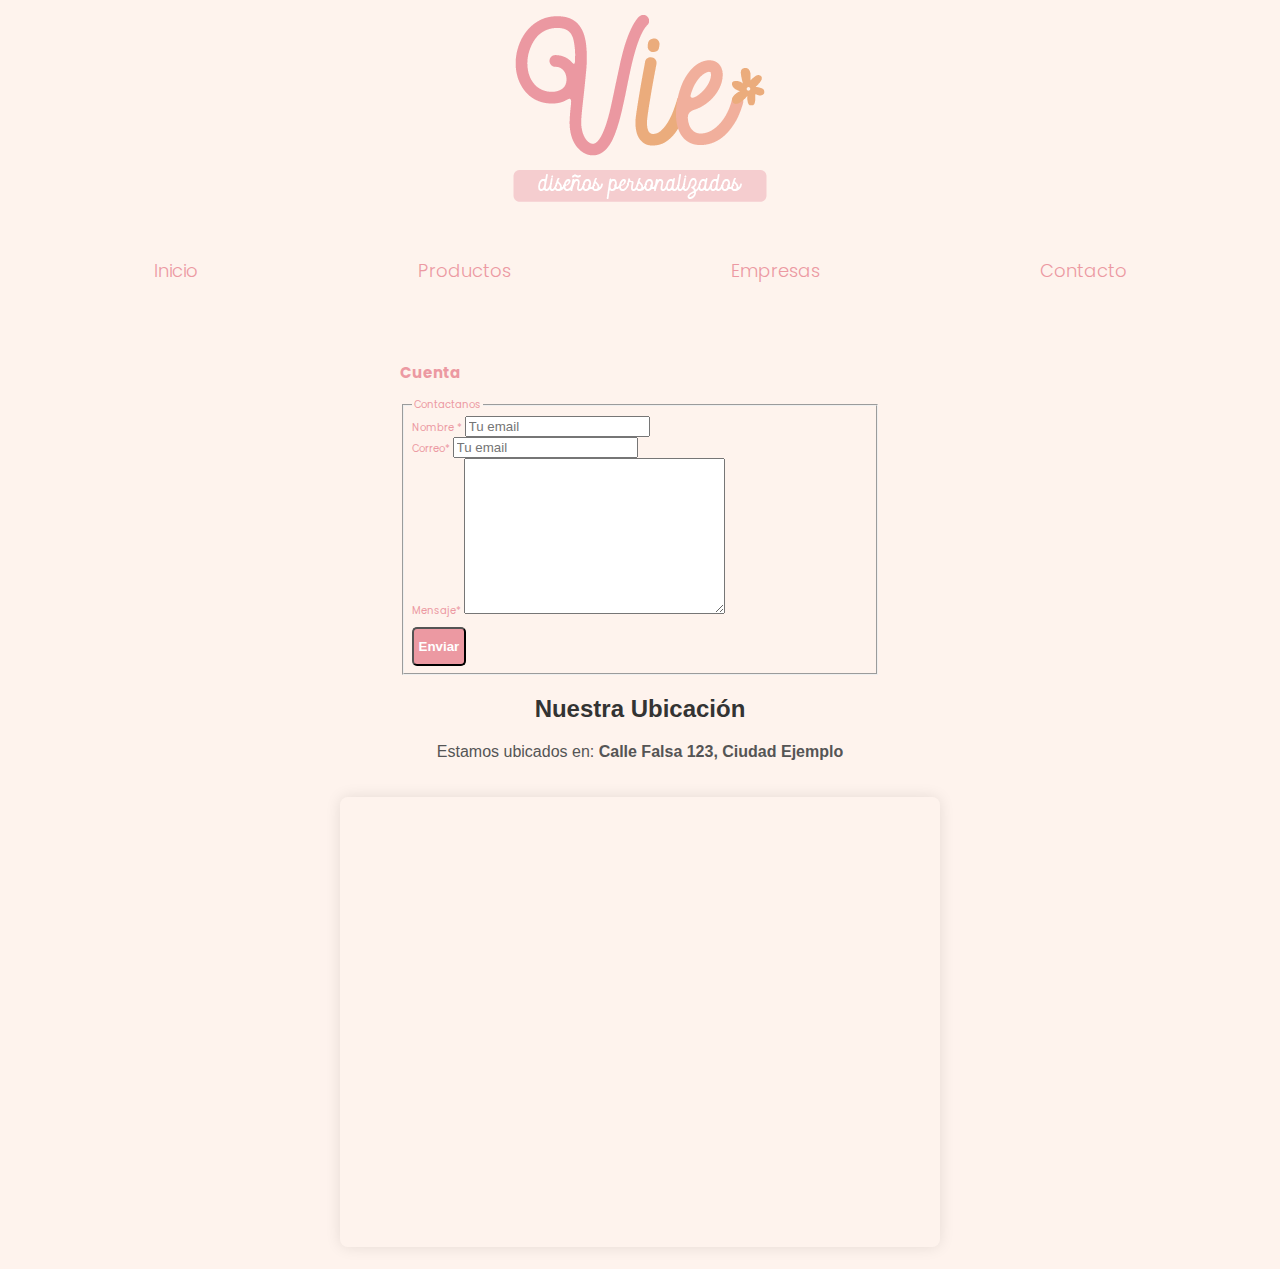
==== Pages/contacto.html @ 56694674 "Primer commit" ====
<!DOCTYPE html>
<html lang="en">
<head>
    <meta charset="UTF-8">
    <meta name="viewport" content="width=device-width, initial-scale=1.0">
    <link rel="stylesheet" href="../styles/style.css">
    <title>Document</title>
</head>
<body>
    <header> 
        <div>
           <center>
            <img src="../IMAGENES/logo.png"/>
           </center>
        </div>
       <nav>
           <ul>
               <li><a href="index.html">Inicio</a></li>
               <li><a href="productos.html">Productos</a></li>
               <li><a href="empresas.html">Empresas</a></li>
               <li><a href="contacto.html">Contacto</a></li>
           </ul>
       </nav>
   </header>
   <section class="contenedor"> <!-- Seccion 2 -->
    <h2>Cuenta</h2>

     <form action="">
         <fieldset>
             <legend>Contactanos</legend>
             <div>
                 <label for="nombre">Nombre <span>*</span></label>
                 <input type="text" placeholder="Tu email" id="nombre">
             </div>
             <div>
                 <label for="corre">Correo<span>*</span></label>
                 <input type="email" placeholder="Tu email" id="correo">
             </div>

             <div>
                 <label for="mensaje">Mensaje<span>*</span></label>
                 <textarea name="" id="mensaje" cols="30" rows="10"></textarea>
             </div>

             <input class="boton" type="submit" value="Enviar">
         </fieldset>
     </form>
 </section>
    <div class="location">
        <h2>Nuestra Ubicación</h2>
        <p>Estamos ubicados en: <strong>Calle Falsa 123, Ciudad Ejemplo</strong></p>
        <iframe 
            src="https://maps.app.goo.gl/xxHJdcrVUppGz67c6" 
            width="600" 
            height="450" 
            style="border:0;" 
            allowfullscreen="" 
            loading="lazy"></iframe>
    </div>
</body>
</html>
---- styles/style.css ----
@import url('https://fonts.googleapis.com/css2?family=Poppins:ital,wght@0,100;0,200;0,300;0,400;0,500;0,600;0,700;0,800;0,900;1,100;1,200;1,300;1,400;1,500;1,600;1,700;1,800;1,900&display=swap');


/* Estilo general del cuerpo de la página */
body {
    font-size: 10px; /* Fuente para todo el texto de la página */
    font-family: "Poppins", sans-serif; /* Elimina el margen predeterminado del cuerpo */
    color: #ec99a2; /* Elimina el padding predeterminado del cuerpo */
    background-color: #fef3ed; /* Color de fondo de la página */
    margin: 0;
    padding: 0;
}

header{
    background-color: #fef3ed;
    padding: 15px;
    text-align: center;
    justify-content: center;
}

.contenedor {
    max-width: 30rem;
    margin: 0 auto;
}
/* Contenedor principal que agrupa la imagen y la descripción */
.main-container {
    display: flex;                    /* Alinea la imagen y la descripción en una fila */
    height: 40vh;                    /* La altura del contenedor es el 100% de la ventana */
}

/* Sección de la imagen */
.image-section {
    flex: 1;                          /* La imagen ocupa la mitad del ancho disponible */
}

.image-section img {
    width: 100%;                      /* La imagen ocupa el 100% del ancho de su contenedor */
    height: 100%;                     /* La imagen ocupa el 100% de la altura de su contenedor */
    object-fit: cover;                /* Cubre todo el espacio disponible sin distorsión */
}

/* Sección de la descripción */
.description-section {
    flex: 1;                          /* La descripción ocupa la otra mitad del ancho */
    padding: 40px;                    /* Espaciado interno */
    display: flex;
    flex-direction: column;           /* Alinea los elementos en una columna */
    justify-content: center;          /* Centra verticalmente el contenido */
    background-color: #f3bdc388;        /* Color de fondo para la sección de descripción */
    color: #ec99a2;                      /* Color del texto */
}

.description-section h1 {
    font-size: 2.5em;                 /* Tamaño del título */
    color: #ea9d83;                   /* Color del título */
    margin-bottom: 20px;              /* Espacio debajo del título */
}

.description-section p {
    font-size: 1.2em;                 /* Tamaño del texto del párrafo */
    line-height: 1.5;                 /* Altura de línea para mejorar la legibilidad */
    margin-bottom: 20px;              /* Espacio debajo de cada párrafo */
}
/* Estilos para la barra de navegación */
nav{
    background-color: #fef3ed; /* Color de fondo para la barra de navegación */
    padding: 20px; /* Espaciado interno en la parte superior e inferior de la barra */
    text-align: center;
    display: flex;
    justify-content: center;
    
}
/* Estilos para la lista no ordenada que contiene los elementos del menú */
nav ul{
    list-style: none; /* Elimina los puntos de la lista (por defecto en listas no ordenadas) */
    display: flex;  /* Utiliza Flexbox para alinear los elementos en una fila */
    justify-content: center; /* Centra los elementos del menú horizontalmente dentro de la barra de navegación */
    margin: 0; /* Elimina el margen de la lista */
    padding: 0; /* Elimina el padding de la lista */
}
/* Estilos para los elementos de la lista (los botones del menú) */
nav ul li{
    list-style: none;
    margin: 10px; /* Añade un espacio de 15px a cada lado de los elementos de la lista */
    padding: 0;
    display: flex;
    justify-content: center;
}
/* Estilos para los enlaces dentro de los elementos del menú */
nav ul li a{
    text-decoration: none;  /* Elimina el subrayado predeterminado en los enlaces */
    color: #ec99a2; /* Establece el color del texto en blanco */
    font-size: 18px;
    font-weight: 300 ; /* Hace el texto del enlace en negrita */
    padding: 20px 100px; /* Añade un espaciado interno al enlace para hacerlo más grande y clickeable */
    border-radius: 5px; /* Color de fondo de los enlaces */
    justify-content: center;
}
/* Estilos para el estado hover de los enlaces del menú (cuando el ratón pasa sobre el enlace) */
nav ul li a:hover{
    background-color: #f2af9d62; /* Cambia el color de fondo cuando el usuario pasa el ratón sobre el enlace */
}

.content{
    padding: 20px;
    text-align: center;

}
.imagenes {
    display: flex;
}
/* BOTONES */
.boton {
    background-color: #ec99a2;
    color: #fff;
    padding: 10px 5px;
    margin-top: 0.5rem;
    font-size: bold;
    text-decoration: none;
    font-weight: bold;
    border-radius: 5px; /* Color de fondo de los enlaces */
    justify-content: center;

}
.boton:hover {
    cursor: pointer;
    background-color: #f2af9d62;
}

/* Contenedor general para todas las cajas de productos */
.product-container {
    display: flex;                  /* Alinea las cajas de productos en una fila */
    justify-content: space-around;  /* Espacia las cajas uniformemente */
    flex-wrap: wrap;                /* Permite que las cajas se envuelvan en una nueva fila si no caben en una */
    padding: 20px;                  /* Espacio alrededor del contenedor */
}

/* Estilo para cada caja de producto individual */
.product-box {
    background-color: #f3bdc3;      /* Color de fondo rosa */
    border: 2px solid #ec99a2;      /* Borde rosa más oscuro */
    border-radius: 10px;            /* Bordes redondeados */
    padding: 20px;                  /* Espacio dentro de la caja */
    text-align: center;             /* Centra el texto y la imagen */
    width: 200px;                   /* Ancho fijo para las cajas */
    margin: 50px;                   /* Espacio entre las cajas */
}

/* Estilo para la imagen del producto */
.product-box img {
    width: 100%;                    /* La imagen ocupa todo el ancho disponible en la caja */
    height: auto;                   /* Mantiene la proporción de la imagen */
    border-radius: 5px;             /* Bordes ligeramente redondeados para la imagen */
}
/* Estilo para el nombre del producto */
.product-box h2 {
    color: #ea9d83;                 /* Color del texto */
    font-size: 18px;                /* Tamaño de la fuente */
    margin: 10px 0;                 /* Espacio arriba y abajo del título */
}

/* Estilo para el precio del producto */
.product-box p {
    color: #ffffff;                 /* Color del texto */
    font-size: 16px;                /* Tamaño de la fuente */
    margin: 0;                      /* Elimina el margen por defecto */
}
/* ajustes en productos. */
.container {
    display: flex;
    padding: 20px;
}

.filters {
    width: 500px;
    padding-right: 20px;
}

.filters h2 {
    font-size: 18px;
    margin-bottom: 10px;
}

.filters label {
    display: block;
    margin-bottom: 10px;
    font-size: 14px;
}

.filters input[type="range"] {
    width: 100%;
    margin: 10px 0;
}

.price-range {
    display: flex;
    justify-content: space-between;
    font-size: 14px;
}

.products {
    flex: 1;
}

.products h1 {
    font-size: 24px;
    margin-bottom: 20px;
}

.product-grid {
    display: grid;
    grid-template-columns: repeat(3, 1fr);
    gap: 20px;
}

.product-card {
    background-color: white;
    padding: 15px;
    border: 1px solid #ddd;
    border-radius: 8px;
    text-align: center;
}

.product-card img {
    width: 100%;
    height: auto;
    margin-bottom: 15px;
}

.product-card h3 {
    font-size: 18px;
    margin-bottom: 10px;
}

.product-card p {
    font-size: 16px;
    color: #555;
}

.location {
    text-align: center;
    margin: 20px auto;
    font-family: Arial, sans-serif;
}

.location h2 {
    font-size: 24px;
    color: #333;
}

.location p {
    font-size: 16px;
    color: #555;
}

.location iframe {
    margin-top: 20px;
    border-radius: 8px;
    box-shadow: 0px 0px 15px rgba(0, 0, 0, 0.1);
}

/* Estilos para el rectángulo rosa */
.centered-box {
    width: 80%; /* Ajusta el ancho al 80% del contenedor padre o de la página */
    margin: 0 auto; /* Centra horizontalmente */
    padding: 20px;
    background-color: #f8dada; /* Color rosa claro */
    border: 2px solid #ff4f81; /* Color de borde más oscuro */
    border-radius: 10px; /* Bordes redondeados */
    text-align: center; /* Alinea el texto en el centro */
    font-size: 14px; /* Tamaño de fuente */
    color: #d49595; /* Color del texto */
}

/* Ajusta el contenedor del carrusel para que ocupe el 100% del ancho */
.carousel-container {
    position: relative;
    width: 100%; /* Ocupa el 100% del ancho de la página */
    height: 50vh; /* El carrusel ocupará el 50% del alto de la ventana */
    overflow: hidden; /* Oculta las imágenes que no están visibles */
   
  }




  /* Oculta los inputs radio porque no queremos que sean visibles */
  input[type="radio"] {
    display: none;
  }
 
  /* Contenedor de las diapositivas */
  .slides {
    display: flex;
    width: 300%; /* Tres imágenes, por lo que el contenedor necesita un ancho 300% */
    height: 100%; /* El contenedor de diapositivas también ocupa el 100% de la altura */
    transition: transform 0.5s ease-in-out; /* Transición suave entre las diapositivas */
  }
 
  /* Cada slide (diapositiva) ocupa el 100% del ancho del contenedor */
  .slide {
    width: 100%;
    flex-shrink: 0;
    height: 100%; /* Cada diapositiva también ocupa el 100% de la altura */
  }
 
  .slide img {
    width: 100%;
    height: 100%;
    object-fit: cover; /* Ajusta la imagen para que ocupe todo el contenedor, recortando si es necesario */
  }
 
  /* Cuando el input radio está seleccionado, el contenedor de diapositivas se transforma, desplazándose a la izquierda */
  #slide-1:checked ~ .slides {
    transform: translateX(0);
  }
 
  #slide-2:checked ~ .slides {
    transform: translateX(-100%);
  }
 
  #slide-3:checked ~ .slides {
    transform: translateX(-200%);
  }
 
  /* Estilos para los puntos de navegación */
  .navigation {
    position: absolute;
    bottom: 20px; /* Se coloca un poco más arriba del borde inferior */
    left: 50%;
    transform: translateX(-50%);
    display: flex;
    gap: 10px;
  }
 
  .nav-dot {
    width: 15px;
    height: 15px;
    background-color: #e7a0a0;
    border-radius: 50%;
    cursor: pointer;
    transition: background-color 0.3s;
  }
 
  /* Cambia el color del punto cuando el radio correspondiente está seleccionado */
  input:checked + .nav-dot {
    background-color: #ff6961;
  }
footer {
    background-color: #ec99a2;
    padding: 2px;
    text-align: center;
    color: #fff;
    position: fixed;
    width: 100%;
    bottom: 0;
}
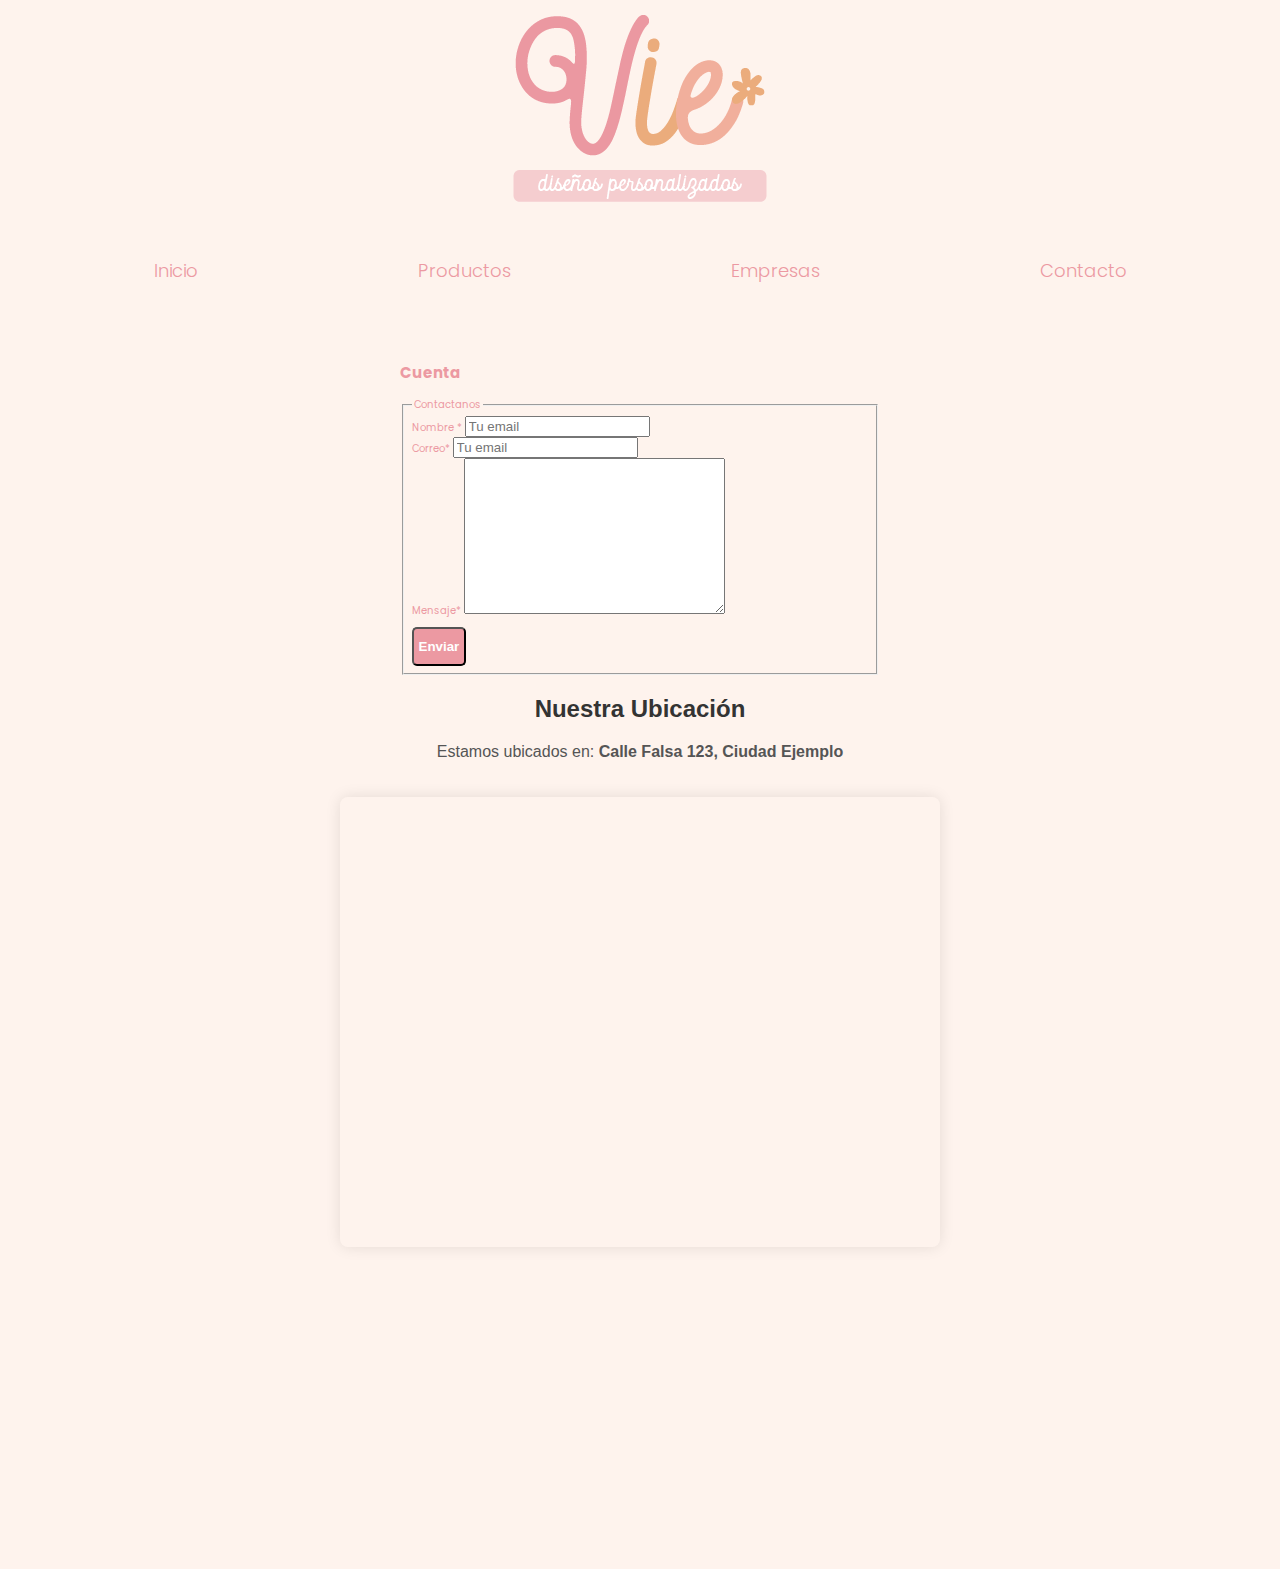
==== commit b8cecf26: "archivos de entrega ch" ====
--- a/Pages/contacto.html
+++ b/Pages/contacto.html
@@ -15,10 +15,10 @@
         </div>
        <nav>
            <ul>
-               <li><a href="index.html">Inicio</a></li>
+               <li><a href="../index.html">Inicio</a></li>
                <li><a href="productos.html">Productos</a></li>
                <li><a href="empresas.html">Empresas</a></li>
-               <li><a href="contacto.html">Contacto</a></li>
+               <li><a href="Pages/contacto.html">Contacto</a></li>
            </ul>
        </nav>
    </header>
--- a/styles/style.css
+++ b/styles/style.css
@@ -10,6 +10,7 @@
     background-color: #fef3ed; /* Color de fondo de la página */
     margin: 0;
     padding: 0;
+    padding-bottom: 300px;
 }
 
 header{
@@ -23,12 +24,31 @@
     max-width: 30rem;
     margin: 0 auto;
 }
+/* Ajustes del contenedor principal en móviles */
+@media (max-width: 768px) {
+    .contenedor {
+        max-width: 100%;
+        padding: 0 10px;
+    }
+}
+
 /* Contenedor principal que agrupa la imagen y la descripción */
 .main-container {
     display: flex;                    /* Alinea la imagen y la descripción en una fila */
     height: 40vh;                    /* La altura del contenedor es el 100% de la ventana */
 }
-
+/* Imagen en móvil */
+@media (max-width: 768px) {
+    .main-container {
+        flex-direction: column;  /* Apila la imagen y la descripción */
+        height: auto;
+    }
+
+    .image-section, .description-section {
+        width: 100%;
+        height: auto;
+    }
+}
 /* Sección de la imagen */
 .image-section {
     flex: 1;                          /* La imagen ocupa la mitad del ancho disponible */
@@ -49,6 +69,17 @@
     justify-content: center;          /* Centra verticalmente el contenido */
     background-color: #f3bdc388;        /* Color de fondo para la sección de descripción */
     color: #ec99a2;                      /* Color del texto */
+}
+@media (max-width: 768px) {
+    .description-section h1 {
+        font-size: 1.5em;
+        text-align: center;
+    }
+
+    .description-section p {
+        font-size: 1em;
+        text-align: center;
+    }
 }
 
 .description-section h1 {
@@ -97,11 +128,34 @@
     border-radius: 5px; /* Color de fondo de los enlaces */
     justify-content: center;
 }
+
+@media (max-width: 768px) {
+    nav ul {
+        flex-direction: column;
+    }
+
+    nav ul li a {
+        padding: 10px 20px;
+        font-size: 16px;
+    }
+}
 /* Estilos para el estado hover de los enlaces del menú (cuando el ratón pasa sobre el enlace) */
 nav ul li a:hover{
     background-color: #f2af9d62; /* Cambia el color de fondo cuando el usuario pasa el ratón sobre el enlace */
 }
 
+@media (max-width: 768px) {
+    .product-container {
+        flex-direction: column;
+        align-items: center;
+        padding: 0;
+    }
+
+    .product-box {
+        width: 90%;
+        margin: 10px 0;
+    }
+}
 .content{
     padding: 20px;
     text-align: center;
@@ -259,7 +313,12 @@
     border-radius: 8px;
     box-shadow: 0px 0px 15px rgba(0, 0, 0, 0.1);
 }
-
+@media (max-width: 768px) {
+    .custom-card {
+        width: 100%;
+        padding: 15px;
+    }
+}
 /* Estilos para el rectángulo rosa */
 .centered-box {
     width: 80%; /* Ajusta el ancho al 80% del contenedor padre o de la página */
@@ -282,6 +341,98 @@
    
   }
 
+  @media (max-width: 768px) {
+    .carousel-container {
+        height: 20vh;
+    }
+
+    .slides {
+        width: 100%;
+    }
+}
+/* Sección de trabajos personalizados */
+.custom-section {
+    background-color: #fef3ed;
+    padding: 50px;
+    text-align: center;
+}
+
+.section-title {
+    font-family: "Poppins", sans-serif;
+    color: #ec99a2;
+    font-size: 2rem;
+    margin-bottom: 10px;
+}
+
+.section-description {
+    font-family: "Poppins", sans-serif;
+    color: #ea9d83;
+    font-size: 0.9rem;
+    margin-bottom: 50px;
+    padding: 0 40px;
+}
+
+/* Contenedor de las tarjetas */
+.card-container {
+    display: flex;
+    justify-content: center;
+    gap: 20px;
+    padding: 20px;
+}
+
+/* Estilo para cada tarjeta */
+.custom-card {
+    background-color: #f3bdc39f;
+    border: 2px solid #ec99a3b6;
+    border-radius: 10px;
+    padding: 20px;
+    width: 400px;
+    text-align: left;
+    box-shadow: 0 4px 8px rgba(0, 0, 0, 0.1);
+    font-family: "Poppins", sans-serif;
+}
+
+.card-title {
+    color: #ea9d83;
+    font-size: 12px;
+    margin-bottom: 15px;
+}
+
+.card-text {
+    font-size: 1rem;
+    color: #ffffff;
+    margin-bottom: 20px;
+}
+
+/* Estilo del botón */
+.btn-custom {
+    background-color: #ec99a2;
+    color: #fff;
+    padding: 10px 20px;
+    text-decoration: none;
+    font-weight: bold;
+    border-radius: 5px;
+    display: inline-block;
+}
+
+.btn-custom:hover {
+    background-color: #f2af9d62;
+    color: #fff;
+}
+
+/* Responsividad */
+@media (max-width: 768px) {
+    .card-container {
+        flex-direction: column;
+        align-items: center;
+    }
+
+    .custom-card {
+        width: 100%;
+    }
+}
+
+
 
 
 
@@ -347,12 +498,90 @@
   input:checked + .nav-dot {
     background-color: #ff6961;
   }
+/* Estilo para las tarjetas */
+.card {
+    background-color: #f8dada; /* Fondo rosa claro para las tarjetas */
+    border: 2px solid #ec99a2; /* Borde rosa oscuro */
+    border-radius: 10px; /* Bordes redondeados */
+    box-shadow: 0 4px 8px rgba(0, 0, 0, 0.1); /* Sombra suave */
+    margin-bottom: 20px; /* Espaciado entre tarjetas */
+    padding: 20px;
+}
+
+/* Estilo para los títulos de las tarjetas */
+.card-title {
+    color: #ea9d83; /* Color del título */
+    font-size: 1.5rem; /* Tamaño del título */
+    margin-bottom: 10px;
+}
+
+/* Estilo para el texto del cuerpo de las tarjetas */
+.card-text {
+    color: #d49595; /* Texto de color rosa medio */
+    font-size: 1rem; /* Tamaño del texto */
+    margin-bottom: 15px;
+}
+
+/* Estilo para los botones dentro de las tarjetas */
+.btn-primary {
+    background-color: #ec99a2; /* Color de fondo rosa oscuro */
+    border: none; /* Sin borde */
+    color: white; /* Texto en blanco */
+    padding: 10px 20px; /* Espaciado interno del botón */
+    border-radius: 5px; /* Bordes redondeados */
+    font-weight: bold; /* Texto en negrita */
+    text-decoration: none; /* Sin subrayado */
+    transition: background-color 0.3s ease; /* Efecto de transición en hover */
+}
+
+/* Cambia el color del botón al hacer hover */
+.btn-primary:hover {
+    background-color: #f2af9d62; /* Un tono más claro de rosa al hacer hover */
+    cursor: pointer;
+}
+
+/* Estilo para las columnas */
+.row {
+    display: flex;
+    flex-wrap: wrap; /* Permite que las columnas se ajusten en pantallas pequeñas */
+    justify-content: space-between;
+}
+
+.col-sm-6 {
+    flex: 1;
+    max-width: 48%; /* Ajusta el ancho de las columnas */
+    margin-bottom: 20px; /* Espacio entre columnas en pantallas pequeñas */
+}
+
+/* Ajuste para pantallas más pequeñas (móviles) */
+@media (max-width: 768px) {
+    .col-sm-6 {
+        max-width: 100%; /* Columnas ocupan el ancho completo en móviles */
+        margin-bottom: 20px;
+    }
+
+    .card {
+        padding: 15px;
+    }
+}
+
 footer {
     background-color: #ec99a2;
-    padding: 2px;
+    margin-top: 40px;
+    padding: 2px ;
     text-align: center;
     color: #fff;
     position: fixed;
     width: 100%;
     bottom: 0;
-}
+    position: fixed;
+}
+@media (max-width: 768px) {
+    footer {
+        padding: 5px;
+    }
+}
+
+
+
+
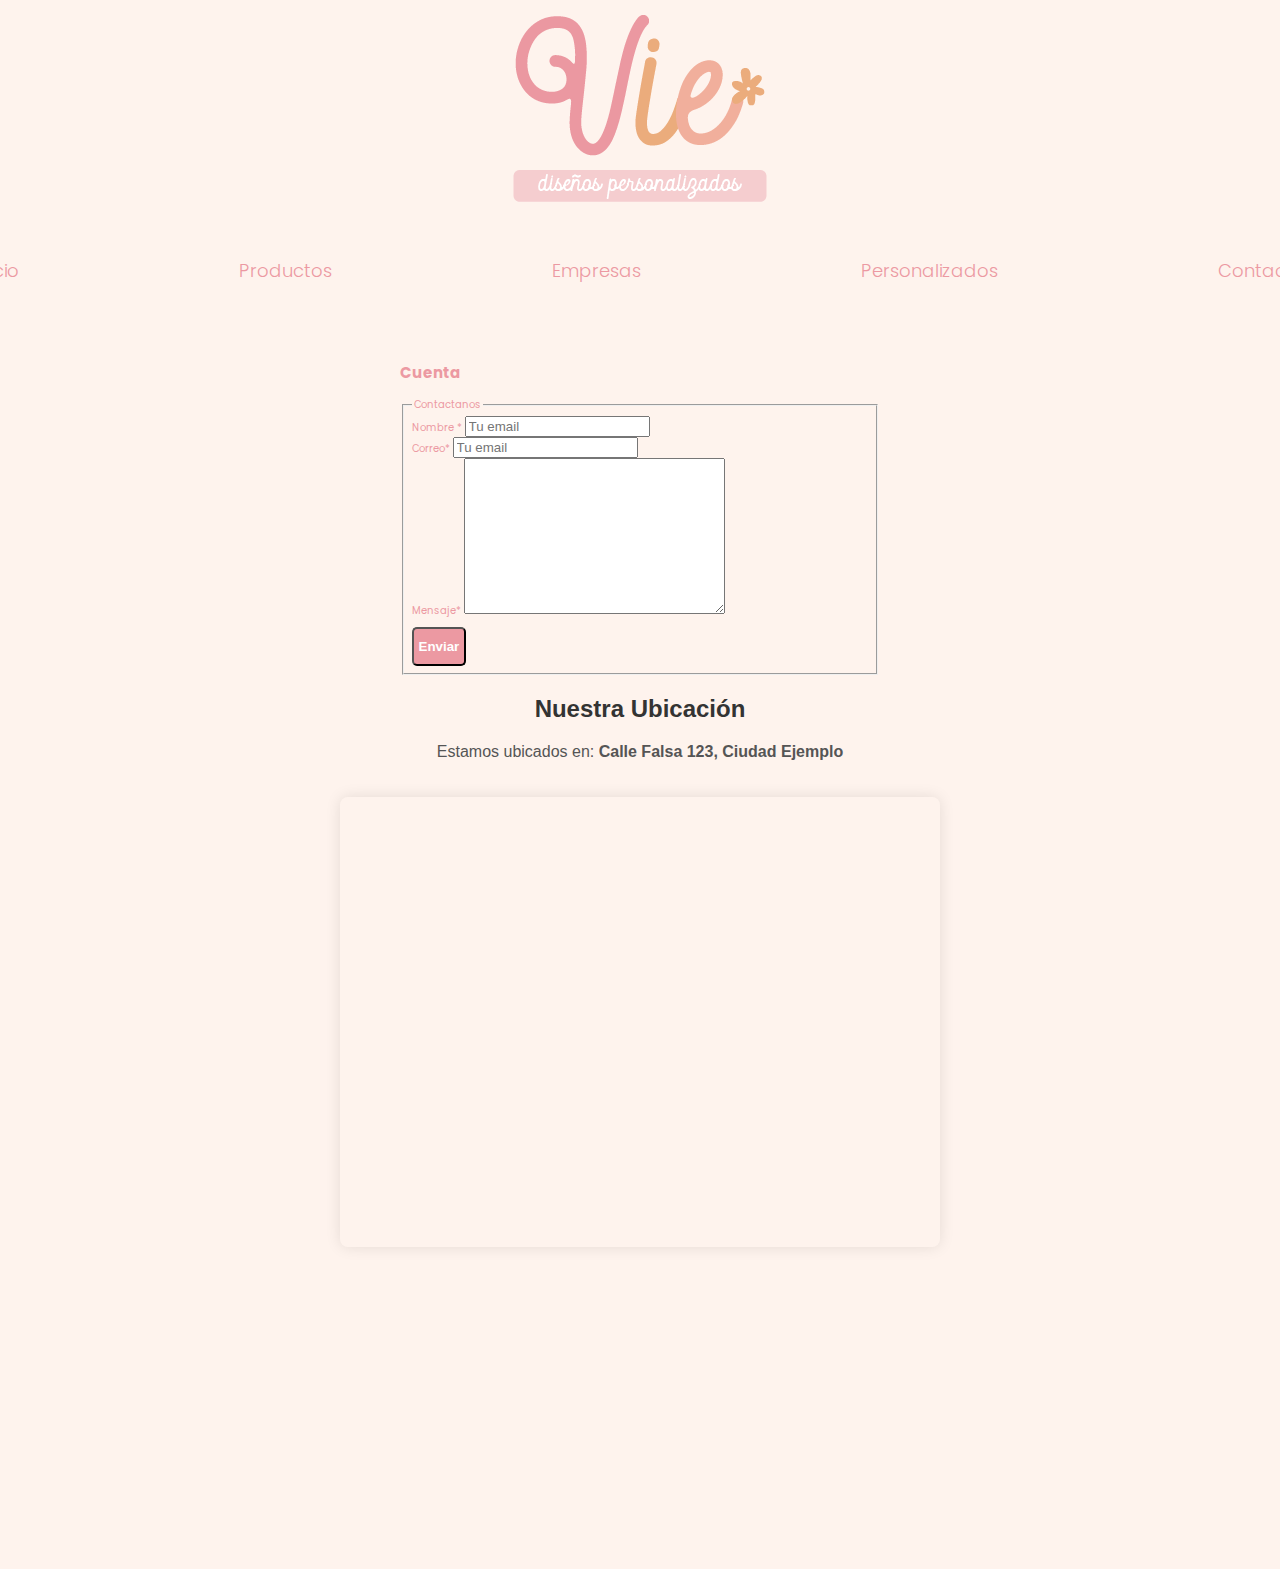
==== commit 7e3f195f: "Mensaje descriptivo de tus cambios" ====
--- a/Pages/contacto.html
+++ b/Pages/contacto.html
@@ -18,6 +18,7 @@
                <li><a href="../index.html">Inicio</a></li>
                <li><a href="productos.html">Productos</a></li>
                <li><a href="empresas.html">Empresas</a></li>
+               <li><a href="Personalizados.html">Personalizados</a></li>
                <li><a href="Pages/contacto.html">Contacto</a></li>
            </ul>
        </nav>
@@ -50,12 +51,13 @@
         <h2>Nuestra Ubicación</h2>
         <p>Estamos ubicados en: <strong>Calle Falsa 123, Ciudad Ejemplo</strong></p>
         <iframe 
-            src="https://maps.app.goo.gl/xxHJdcrVUppGz67c6" 
-            width="600" 
-            height="450" 
-            style="border:0;" 
-            allowfullscreen="" 
-            loading="lazy"></iframe>
+        src="https://www.google.com/maps/embed?pb=!1m18!1m12!1m3!1d3151.8354345098375!2d144.9537353156044!3d-37.81627997975138!2m3!1f0!2f0!3f0!3m2!1i1024!2i768!4f13.1!3m3!1m2!1s0x6ad642af0f1c6e57%3A0x5045675218ceed0!2sVictoria%20Bitter%20Brewery!5e0!3m2!1sen!2sau!4v1602618104923!5m2!1sen!2sau" 
+        width="600" 
+        height="450" 
+        style="border:0;" 
+        allowfullscreen="" 
+        loading="lazy">
+    </iframe>
     </div>
 </body>
 </html>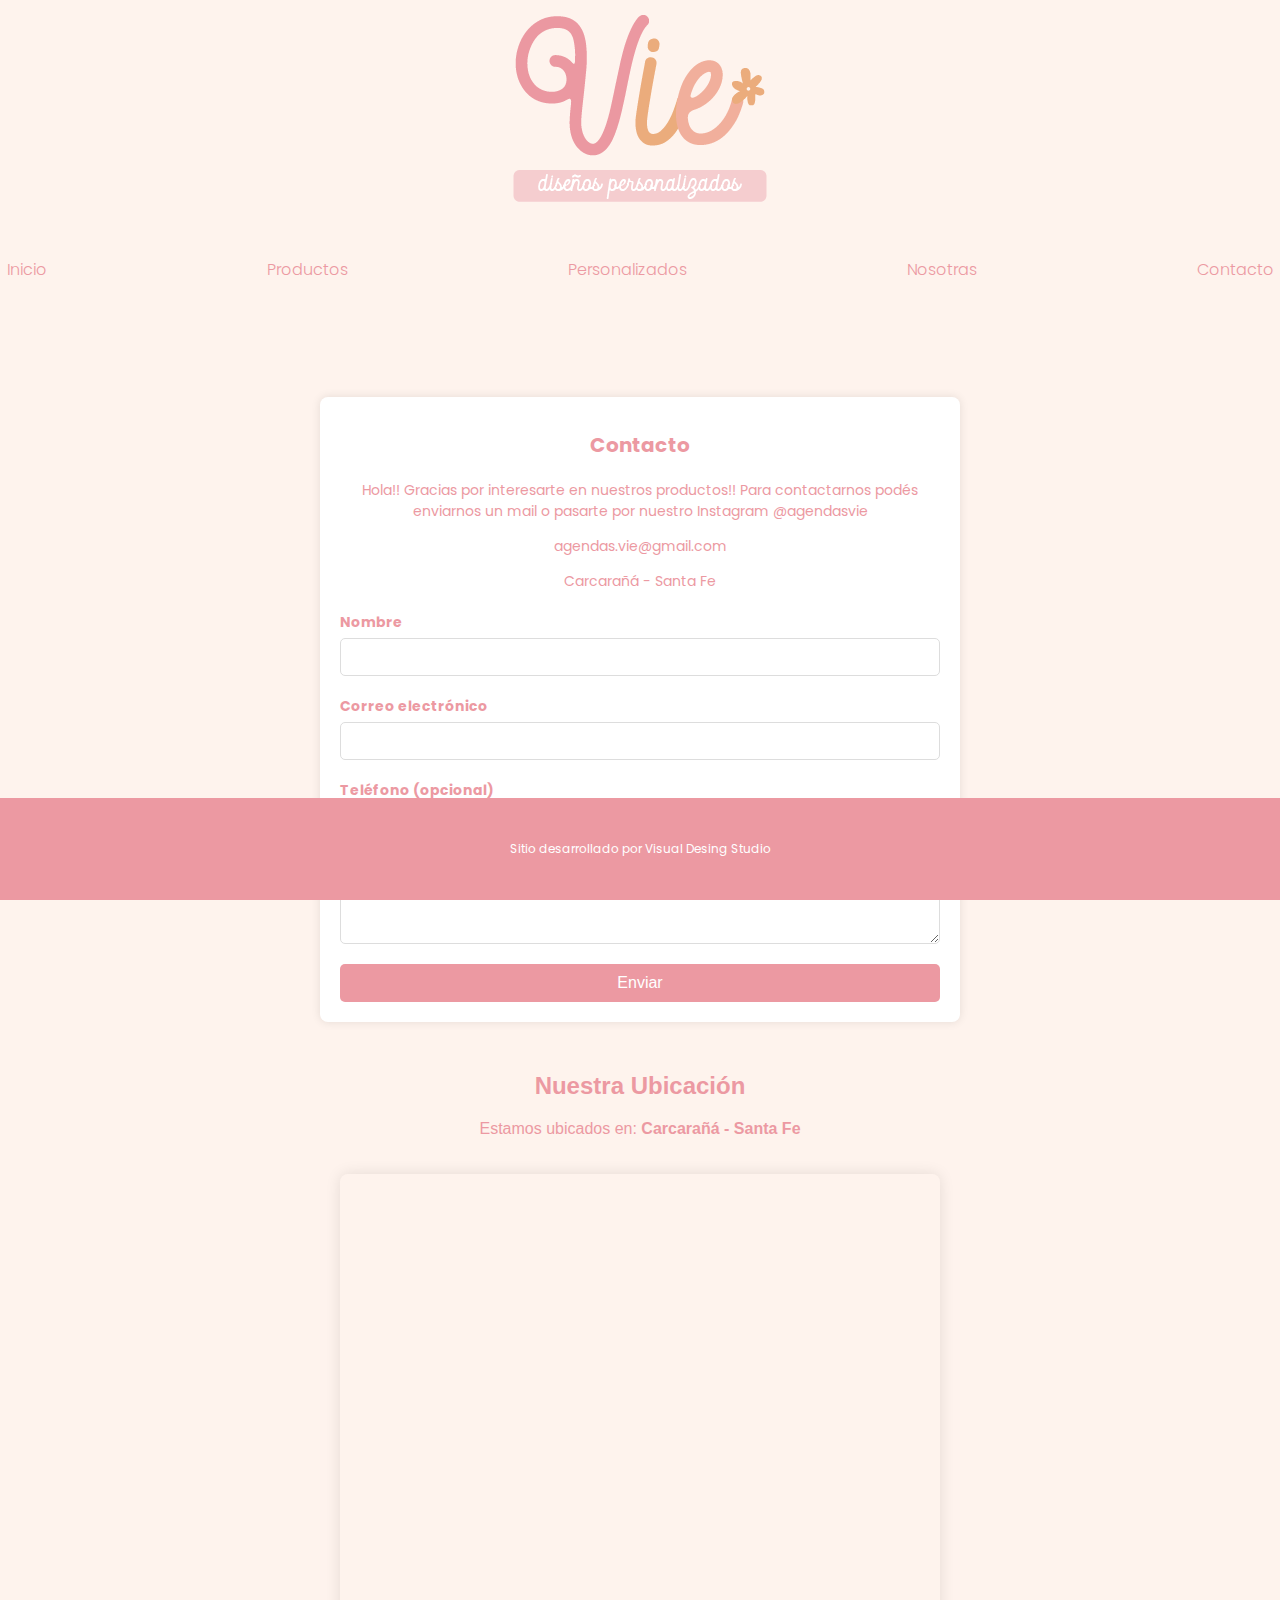
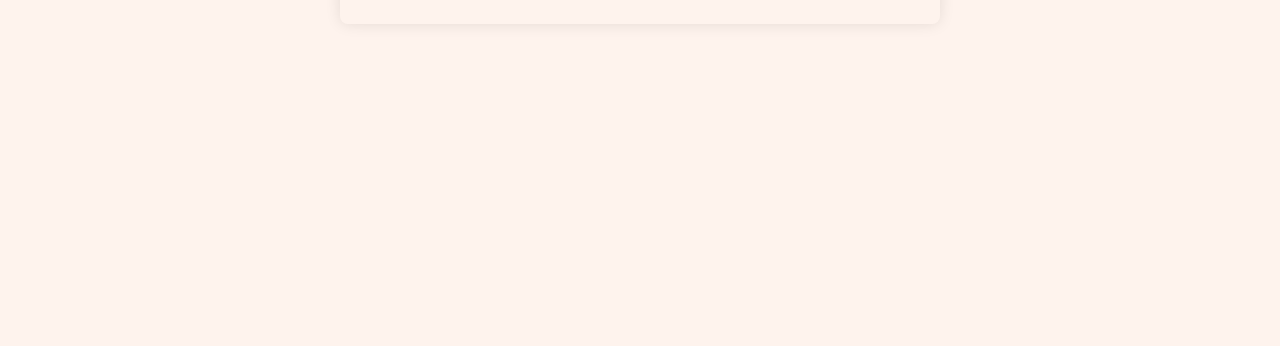
==== commit 0919c2c2: "Actualización de imágenes y páginas" ====
--- a/Pages/contacto.html
+++ b/Pages/contacto.html
@@ -5,6 +5,9 @@
     <meta name="viewport" content="width=device-width, initial-scale=1.0">
     <link rel="stylesheet" href="../styles/style.css">
     <title>Document</title>
+</head>
+<head>
+    <link href="https://fonts.googleapis.com/css2?family=Sacramento&display=swap" rel="stylesheet">
 </head>
 <body>
     <header> 
@@ -17,39 +20,42 @@
            <ul>
                <li><a href="../index.html">Inicio</a></li>
                <li><a href="productos.html">Productos</a></li>
-               <li><a href="empresas.html">Empresas</a></li>
                <li><a href="Personalizados.html">Personalizados</a></li>
+               <li><a href="Nosotras.html">Nosotras</a></li>
                <li><a href="Pages/contacto.html">Contacto</a></li>
            </ul>
        </nav>
    </header>
-   <section class="contenedor"> <!-- Seccion 2 -->
-    <h2>Cuenta</h2>
 
-     <form action="">
-         <fieldset>
-             <legend>Contactanos</legend>
-             <div>
-                 <label for="nombre">Nombre <span>*</span></label>
-                 <input type="text" placeholder="Tu email" id="nombre">
-             </div>
-             <div>
-                 <label for="corre">Correo<span>*</span></label>
-                 <input type="email" placeholder="Tu email" id="correo">
-             </div>
+ <section class="contact-section">
+    <h1>Contacto</h1>
+    <p>Hola!! 
+        Gracias por interesarte en nuestros productos!! 
+        Para contactarnos podés enviarnos un mail o pasarte por nuestro Instagram <a href="https://www.instagram.com/agendasvie">@agendasvie</a></p>
+    <div class="contact-info">
+        <p><a href="mailto:agendas.vie@gmail.com">agendas.vie@gmail.com</a></p>
+        <p>Carcarañá - Santa Fe</p>
+    </div>
+    <form action="#" method="post">
+        <label for="name">Nombre</label>
+        <input type="text" id="name" name="name" required>
+        
+        <label for="email">Correo electrónico</label>
+        <input type="email" id="email" name="email" required>
+        
+        <label for="phone">Teléfono (opcional)</label>
+        <input type="tel" id="phone" name="phone">
+        
+        <label for="message">Mensaje</label>
+        <textarea id="message" name="message" required></textarea>
+        
+        <button type="submit">Enviar</button>
+    </form>
+</section>
 
-             <div>
-                 <label for="mensaje">Mensaje<span>*</span></label>
-                 <textarea name="" id="mensaje" cols="30" rows="10"></textarea>
-             </div>
-
-             <input class="boton" type="submit" value="Enviar">
-         </fieldset>
-     </form>
- </section>
     <div class="location">
         <h2>Nuestra Ubicación</h2>
-        <p>Estamos ubicados en: <strong>Calle Falsa 123, Ciudad Ejemplo</strong></p>
+        <p>Estamos ubicados en: <strong>Carcarañá - Santa Fe</strong></p>
         <iframe 
         src="https://www.google.com/maps/embed?pb=!1m18!1m12!1m3!1d3151.8354345098375!2d144.9537353156044!3d-37.81627997975138!2m3!1f0!2f0!3f0!3m2!1i1024!2i768!4f13.1!3m3!1m2!1s0x6ad642af0f1c6e57%3A0x5045675218ceed0!2sVictoria%20Bitter%20Brewery!5e0!3m2!1sen!2sau!4v1602618104923!5m2!1sen!2sau" 
         width="600" 
@@ -59,5 +65,10 @@
         loading="lazy">
     </iframe>
     </div>
+    <footer>
+        <div class="content">
+          <p>Sitio desarrollado por Visual Desing Studio</p>            
+        </div>
+    </footer>
 </body>
 </html>--- a/styles/style.css
+++ b/styles/style.css
@@ -122,7 +122,7 @@
 nav ul li a{
     text-decoration: none;  /* Elimina el subrayado predeterminado en los enlaces */
     color: #ec99a2; /* Establece el color del texto en blanco */
-    font-size: 18px;
+    font-size: 16px;
     font-weight: 300 ; /* Hace el texto del enlace en negrita */
     padding: 20px 100px; /* Añade un espaciado interno al enlace para hacerlo más grande y clickeable */
     border-radius: 5px; /* Color de fondo de los enlaces */
@@ -159,6 +159,7 @@
 .content{
     padding: 20px;
     text-align: center;
+    font-size: 12px;
 
 }
 .imagenes {
@@ -300,12 +301,12 @@
 
 .location h2 {
     font-size: 24px;
-    color: #333;
+    color: #ec99a2;
 }
 
 .location p {
     font-size: 16px;
-    color: #555;
+    color: #ec99a2;
 }
 
 .location iframe {
@@ -432,7 +433,9 @@
     }
 }
 
-
+.welcome-title {
+    animation: fadeInUp 0.8s ease forwards;
+  }
 
 
 
@@ -566,22 +569,336 @@
 }
 
 footer {
-    background-color: #ec99a2;
-    margin-top: 40px;
-    padding: 2px ;
-    text-align: center;
-    color: #fff;
     position: fixed;
-    width: 100%;
-    bottom: 0;
-    position: fixed;
-}
+    bottom: 0; /* Se coloca en la parte inferior */
+    background-color: #ec99a2; /* Color de fondo del footer */
+    left: 0; /* Inicia desde el borde izquierdo */
+    width: 100%; /* Ocupa todo el ancho de la ventana */
+    color: white; /* Color del texto */
+    text-align: center; /* Centra el texto */
+    padding: 10px 0; /* Espacio dentro del footer */
+  }
+
 @media (max-width: 768px) {
     footer {
         padding: 5px;
     }
 }
-
-
-
-
+/* Sección de suscripción */
+.titulo-suscripcion {
+    font-family: 'Sacramento', cursive;
+    font-size: 48px;  /* Tamaño ajustable según diseño */
+    text-align: center;
+    color: #ec99a2;  /* Puedes cambiar el color si lo prefieres */
+    margin-bottom: 10px;
+  }
+.subscription-section {
+    background-color: #fae0d4;
+    padding: 40px 20px;
+    text-align: center;
+    font-family: .sacramento-regular {
+        font-family: "Sacramento", cursive;
+        font-weight: 500;
+        font-style: normal;
+      }
+      ;
+    
+  }
+  
+  .subscription-content {
+    max-width: 600px;
+    margin: 0 auto;
+    font-size: 14px;
+  }
+  
+  .logo {
+    width: 50px;
+    margin-bottom: 10px;
+  }
+  
+  .subscription-form input {
+    padding: 10px;
+    width: 70%;
+    margin-right: 10px;
+    border: 1px solid #ddd;
+    border-radius: 5px;
+  }
+  
+  .subscription-form button {
+    padding: 10px 20px;
+    background-color: #e8b441;
+    color: white;
+    border: none;
+    border-radius: 5px;
+    cursor: pointer;
+  }
+  
+  .subscription-form button:hover {
+    background-color: #d29736;
+  }
+
+  @media (max-width: 768px) {
+    .intro-section {
+      flex-direction: column;
+      text-align: center;
+    }
+    .intro-content {
+      margin-bottom: 20px;
+    }
+    .intro-image img {
+      max-width: 90%;
+    }
+    .subscription-form input {
+      width: 100%;
+      margin-bottom: 10px;
+    }
+    .subscription-form button {
+      width: 100%;
+    }
+  }
+
+
+/* Sección de introducción */
+.intro-section {
+    display: flex;
+    justify-content: space-around;
+    align-items: center;
+    padding: 50px 20px;
+    background-color: #fef3ed;
+  }
+  
+  .intro-content {
+    max-width: 400px;
+    font-size: 14px;
+    text-align: center;
+  }
+
+  .titulo-content{
+    font-family: 'Sacramento', cursive;
+    font-size: 60px;  /* Tamaño ajustable según diseño */
+    text-align: center;
+    color: #ec99a2;  /* Puedes cambiar el color si lo prefieres */ 
+  }
+
+  .highlight {
+    color: #ea9d83;
+  }
+  
+  .role {
+    font-style: italic;
+    margin-bottom: 10px;
+    text-align: center;
+  }
+  
+  .read-more {
+    display: inline-block;
+    margin-top: 10px;
+    padding: 10px 20px;
+    background-color: #ec99a2;
+    color: white;
+    text-decoration: none;
+    border-radius: 5px;
+  }
+  
+  .read-more:hover {
+    background-color: #f2b09d;
+  }
+  
+  .intro-image img {
+    width: 100%;
+    border-radius: 10px;
+  }
+
+  .contact-section {   
+    max-width: 600px;
+    margin: 50px auto;
+    padding: 20px;
+    background-color: #fff;
+    border-radius: 8px;
+    box-shadow: 0 0 10px rgba(0, 0, 0, 0.1);
+  
+    h1 {
+      text-align: center;
+      margin-bottom: 20px;
+      color: #ec99a2;  /* Puedes cambiar el color si lo prefieres */ 
+      font-size: 20px;
+    }
+  
+    p {
+      text-align: center;
+      margin-bottom: 10px;
+      font-size: 14px;
+        a {
+        color: #ec99a2;
+        text-decoration: none;
+  
+        &:hover {
+          text-decoration: underline;
+        }
+      }
+    }
+  
+    form {
+      display: flex;
+      flex-direction: column;
+      font-size: 14px;
+  
+      label {
+        margin-bottom: 5px;
+        font-weight: bold;
+        color: #ec99a2;
+      }
+  
+      input, textarea {
+        margin-bottom: 20px;
+        padding: 10px;
+        border: 1px solid #ddd;
+        border-radius: 5px;
+        font-size: 14px;
+      }
+  
+      button {
+        background-color: #ec99a2;
+        color: #ffffff;
+        border: none;
+        padding: 10px;
+        border-radius: 5px;
+        cursor: pointer;
+        font-size: 16px;
+  
+        &:hover {
+          background-color: #ff9191;
+        }
+      }
+    }
+  
+    .contact-info {
+      text-align: center;
+      margin-bottom: 20px;
+  
+      p {
+        margin-bottom: 5px;
+      }
+    }
+  }
+  
+  // Media Queries
+  @media (max-width: 768px) {
+    .contact-section {
+      padding: 15px;
+  
+      form {
+        label, input, textarea {
+          font-size: 14px;
+        }
+  
+        button {
+          font-size: 14px;
+        }
+      }
+    }
+  
+    header nav ul {
+      flex-direction: column;
+  
+      li {
+        margin-bottom: 10px;
+      }
+    }
+  }
+  
+  @media (max-width: 480px) {
+    .contact-section {
+      margin: 20px;
+  
+      h1 {
+        font-size: 20px;
+      }
+    }
+  }
+
+/*css de nosotras*/
+
+  .image-section {
+    width: 100%;
+    height: 400px;
+    overflow: hidden;
+}
+
+.image-section img {
+    width: 100%;
+    height: 100%;
+    object-fit: cover; /* Ajusta la imagen para que cubra completamente el área */
+}
+
+.text-section {
+    padding: 40px;
+    text-align: center;
+    font-family: 'Sacramento', cursive;
+    font-size: 48px;  /* Tamaño ajustable según diseño */
+    text-align: center;
+    color: #ec99a2;  /* Puedes cambiar el color si lo prefieres */
+     
+}
+
+    
+}
+
+.text-section h1 {
+    font-size: 3rem;
+    margin-bottom: 20px;
+    
+}
+
+.text-section p {
+    font-size: 1.2rem;
+    margin-bottom: 20px;
+    font-family: "Poppins", sans-serif;
+}
+
+.text-section a {
+    color: #333;
+    text-decoration: none;
+}
+
+}
+
+/* Media queries para dispositivos más pequeños */
+@media (max-width: 768px) {
+    .image-section {
+        height: 300px; /* Reduce el tamaño de la imagen en pantallas más pequeñas */
+    }
+
+    .text-section {
+        padding: 20px; /* Reduce el padding en dispositivos pequeños */
+    }
+
+    .text-section h1 {
+        font-size: 2.5rem; /* Reduce el tamaño del título */
+    }
+
+    .text-section p {
+        font-size: 1rem; /* Reduce el tamaño del texto */
+    }
+
+}
+
+@media (max-width: 480px) {
+    .image-section {
+        height: 200px; /* Aún más pequeña para pantallas muy pequeñas */
+    }
+
+    .text-section {
+        padding: 15px; /* Reduce aún más el padding */
+    }
+
+    .text-section h1 {
+        font-size: 2rem; /* Ajusta el tamaño del título */
+    }
+
+    .text-section p {
+        font-size: 0.9rem; /* Ajusta el tamaño del texto */
+    }
+
+
+
